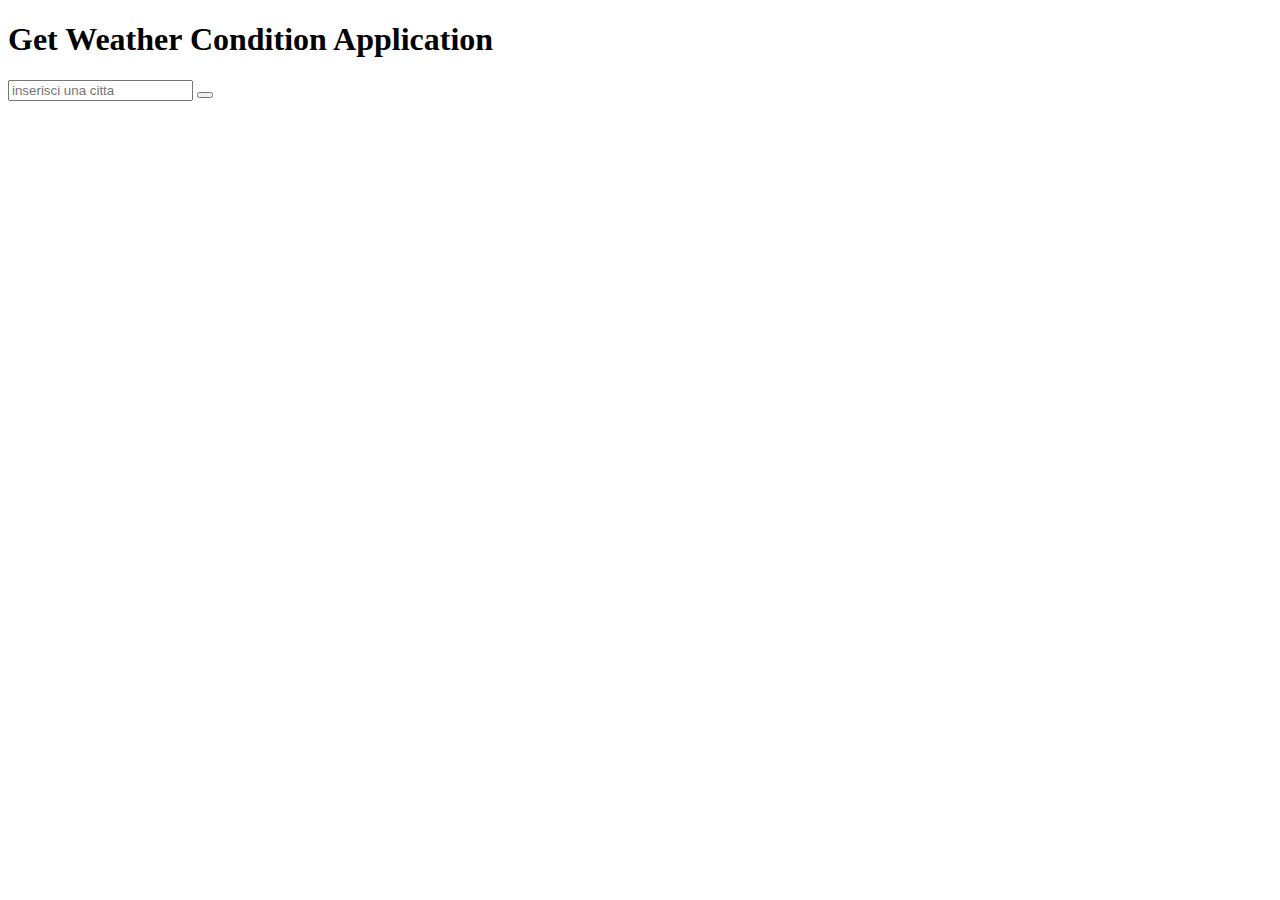
==== templates/index.html @ 26a80bee "add style css and index html page" ====
<!DOCTYPE html>
<html lang="en">
  <head>
    <meta charset="UTF-8" />
    <meta name="viewport" content="width=device-width, initial-scale=1.0" />
    <title>Get Weather Condition</title>
    <link href="{{url_for("static", filename="styles/style.css")}}"
    rel="stylesheet">
  </head>
  <body>
    <h1>Get Weather Condition Application</h1>
    <form action="/weather">
        <input type="text" name="city" id="city" placeholder="inserisci una citta">
        <button type="submit"></button>
    </form>
  </body>
</html>
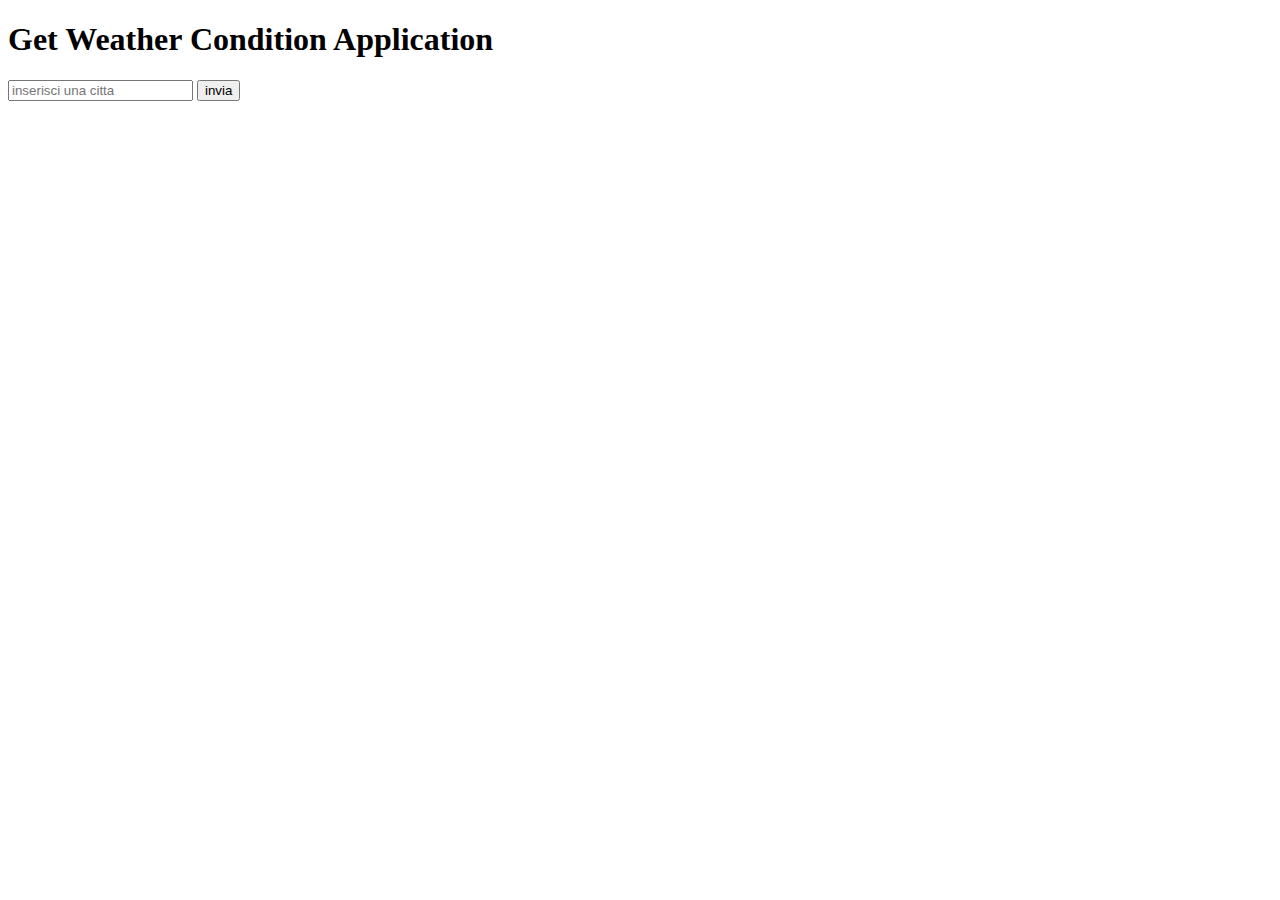
==== commit 2d9907e3: "add changes" ====
--- a/templates/index.html
+++ b/templates/index.html
@@ -10,8 +10,13 @@
   <body>
     <h1>Get Weather Condition Application</h1>
     <form action="/weather">
-        <input type="text" name="city" id="city" placeholder="inserisci una citta">
-        <button type="submit"></button>
+      <input
+        type="text"
+        name="city"
+        id="city"
+        placeholder="inserisci una citta"
+      />
+      <button type="submit">invia</button>
     </form>
   </body>
 </html>
